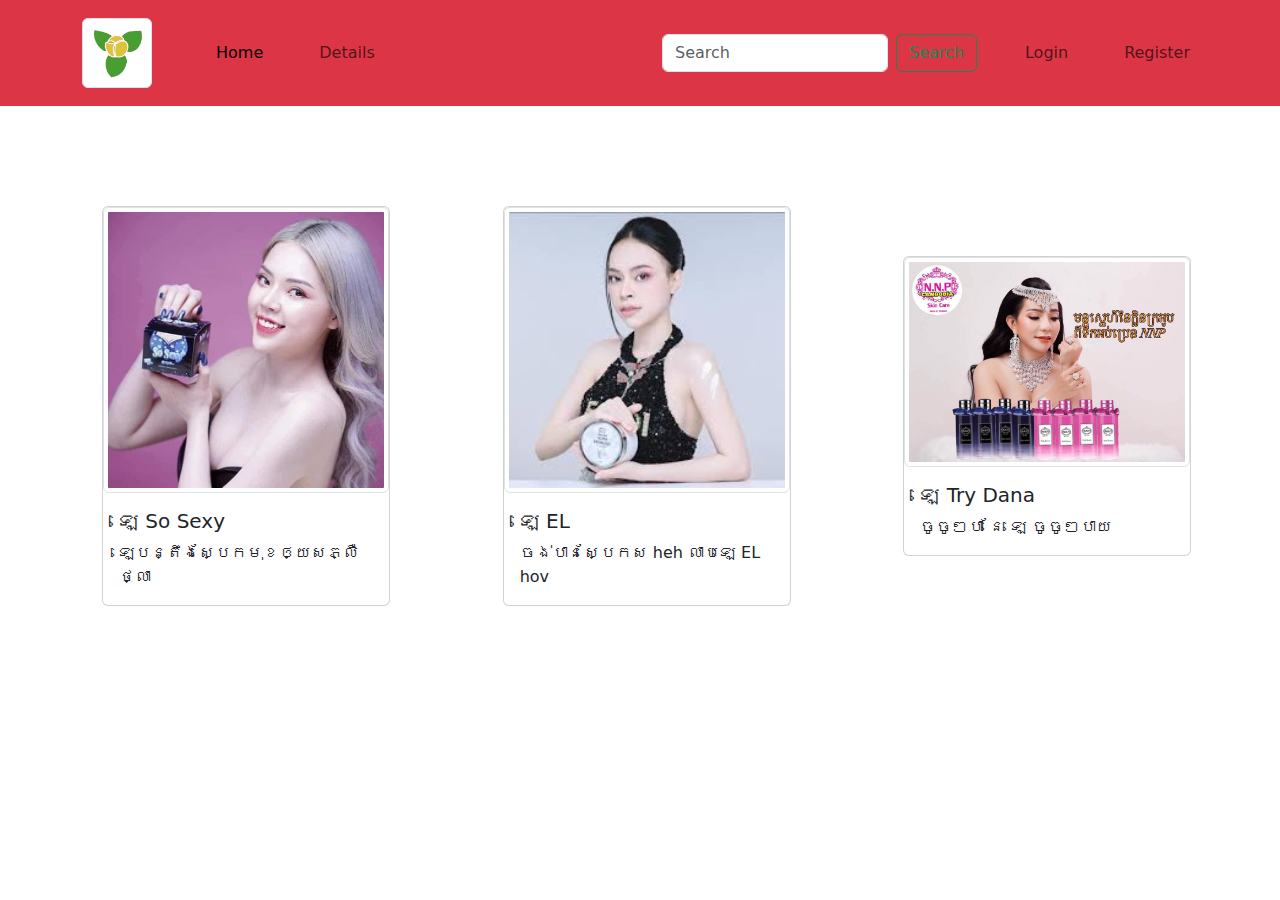
==== index.html @ 76e80149 "new update" ====
<!DOCTYPE html>
<html lang="en">
<head>
    <meta charset="UTF-8">
    <meta name="viewport" content="width=device-width, initial-scale=1.0">
    <link rel="stylesheet" href="styleindex.css">
    <link href="https://cdn.jsdelivr.net/npm/bootstrap@5.3.3/dist/css/bootstrap.min.css" rel="stylesheet" integrity="sha384-QWTKZyjpPEjISv5WaRU9OFeRpok6YctnYmDr5pNlyT2bRjXh0JMhjY6hW+ALEwIH" crossorigin="anonymous">
    <title>Association លេ​ in Cambodia</title>
    <link 
</head>
<body>
  <nav class="navbar navbar-expand-lg navbar-light bg-danger">
    <div class="container-sm" style="height: 90px;" >
      <a class="navbar-brand" href="#"><img src="pkaromdoul.jpeg.png" class="img-fluid img-thumbnail" alt="pkaromdoul"></a>
      <button class="navbar-toggler" type="button" data-bs-toggle="collapse" data-bs-target="#navbarSupportedContent" aria-controls="navbarSupportedContent" aria-expanded="false" aria-label="Toggle navigation">
        <span class="navbar-toggler-icon"></span>
      </button>
      <div class="collapse navbar-collapse " id="navbarSupportedContent">
        <ul class="navbar-nav me-auto mb-2 mb-lg-0">
          <li class="nav-item">
            <a class="nav-link active" aria-current="page" href="#">Home</a>
          </li>
          <li class="nav-item">
            <a class="nav-link" href="#">Details</a>
          </li>
        </ul>
        <form class="d-flex">
          <input class="form-control me-2" type="search" placeholder="Search" aria-label="Search">
          <button class="btn btn-outline-success" type="submit">Search</button>
      </div>
      <ul class="navbar-nav me-auto mb-2 mb-lg-0">
        <li class="nav-item">
          <a class="nav-link"  href="#">Login</a>
        </li>
        <li class="nav-item">
          <a class="nav-link" href="#">Register</a>
        </li>
       
      </ul>
    </div>
  </nav>
  

  <div  class="row align-items-center"  style="margin-top: 100px; margin-left: 90px;">
    <div class="col">
      <div class="card" style="width: 18rem;">
        <img src="e teng dana.jpg" class="img-fluid img-thumbnail" alt="teng dana">
        <div class="card-body">
          <h5 class="card-text">ឡេ​​ So Sexy</h5>
          <p class="card-text">ឡេបន្តឹងស្បែកមុខឲ្យសភ្លឺថ្លា</p>
        </div>
      </div>
    </div>
    <div class="col">
      <div class="card" style="width: 18rem;">
        <img src="le el.jpg" class="img-fluid img-thumbnail" alt="ah gi">
        <div class="card-body">
          <h5 class="card-text">ឡេ​​ EL</h5>
          <p class="card-text">ចង់បានស្បែកស heh លាបឡេ EL hov</p>
        </div>
      </div>
    </div>
    <div class="col">
      <div class="card" style="width: 18rem;">
        <img src="try dana.jpg" class="img-fluid img-thumbnail" alt="try dana">
        <div class="card-body">
          <h5 class="card-text">ឡេ​​ Try Dana</h5>
          <p class="card-text">ចូចូៗបា​ នែ​ ឡេ​ ចូចូៗបាយ​</p>
        </div>
      </div>
    </div>
  </div>


</body>
</html>
---- styleindex.css ----
.navbar-brand img{
    width: 70px;
}
.nav-link{
    margin-left: 40px;
}
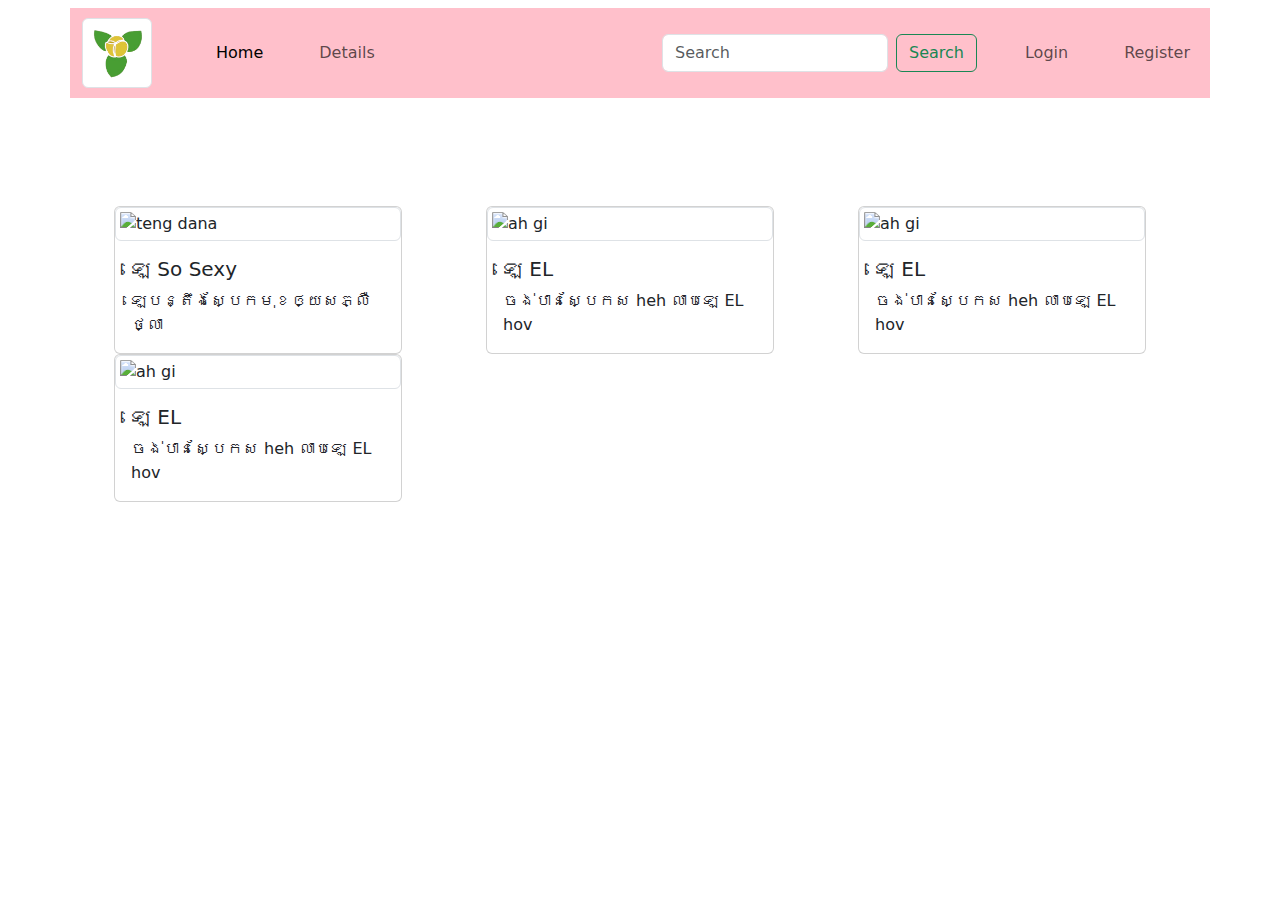
==== commit 8ef85fca: "new update" ====
--- a/index.html
+++ b/index.html
@@ -9,7 +9,7 @@
     <link 
 </head>
 <body>
-  <nav class="navbar navbar-expand-lg navbar-light bg-danger">
+  <nav class="navbar navbar-expand-lg navbar-light">
     <div class="container-sm" style="height: 90px;" >
       <a class="navbar-brand" href="#"><img src="pkaromdoul.jpeg.png" class="img-fluid img-thumbnail" alt="pkaromdoul"></a>
       <button class="navbar-toggler" type="button" data-bs-toggle="collapse" data-bs-target="#navbarSupportedContent" aria-controls="navbarSupportedContent" aria-expanded="false" aria-label="Toggle navigation">
@@ -38,13 +38,14 @@
        
       </ul>
     </div>
+  
   </nav>
   
 
-  <div  class="row align-items-center"  style="margin-top: 100px; margin-left: 90px;">
+  <div  class="row align-items-center container-md overflow hidden"  style="margin-top: 100px; margin-left: 90px;">
     <div class="col">
       <div class="card" style="width: 18rem;">
-        <img src="e teng dana.jpg" class="img-fluid img-thumbnail" alt="teng dana">
+        <img src="" class="img-fluid img-thumbnail" alt="teng dana">
         <div class="card-body">
           <h5 class="card-text">ឡេ​​ So Sexy</h5>
           <p class="card-text">ឡេបន្តឹងស្បែកមុខឲ្យសភ្លឺថ្លា</p>
@@ -53,7 +54,7 @@
     </div>
     <div class="col">
       <div class="card" style="width: 18rem;">
-        <img src="le el.jpg" class="img-fluid img-thumbnail" alt="ah gi">
+        <img src="" class="img-fluid img-thumbnail" alt="ah gi">
         <div class="card-body">
           <h5 class="card-text">ឡេ​​ EL</h5>
           <p class="card-text">ចង់បានស្បែកស heh លាបឡេ EL hov</p>
@@ -62,10 +63,19 @@
     </div>
     <div class="col">
       <div class="card" style="width: 18rem;">
-        <img src="try dana.jpg" class="img-fluid img-thumbnail" alt="try dana">
+        <img src="" class="img-fluid img-thumbnail" alt="ah gi">
         <div class="card-body">
-          <h5 class="card-text">ឡេ​​ Try Dana</h5>
-          <p class="card-text">ចូចូៗបា​ នែ​ ឡេ​ ចូចូៗបាយ​</p>
+          <h5 class="card-text">ឡេ​​ EL</h5>
+          <p class="card-text">ចង់បានស្បែកស heh លាបឡេ EL hov</p>
+        </div>
+      </div>
+    </div>
+    <div class="col">
+      <div class="card" style="width: 18rem;">
+        <img src="" class="img-fluid img-thumbnail" alt="ah gi">
+        <div class="card-body">
+          <h5 class="card-text">ឡេ​​ EL</h5>
+          <p class="card-text">ចង់បានស្បែកស heh លាបឡេ EL hov</p>
         </div>
       </div>
     </div>
--- a/styleindex.css
+++ b/styleindex.css
@@ -3,4 +3,8 @@
 }
 .nav-link{
     margin-left: 40px;
+}
+
+.container-sm {
+    background: pink;
 }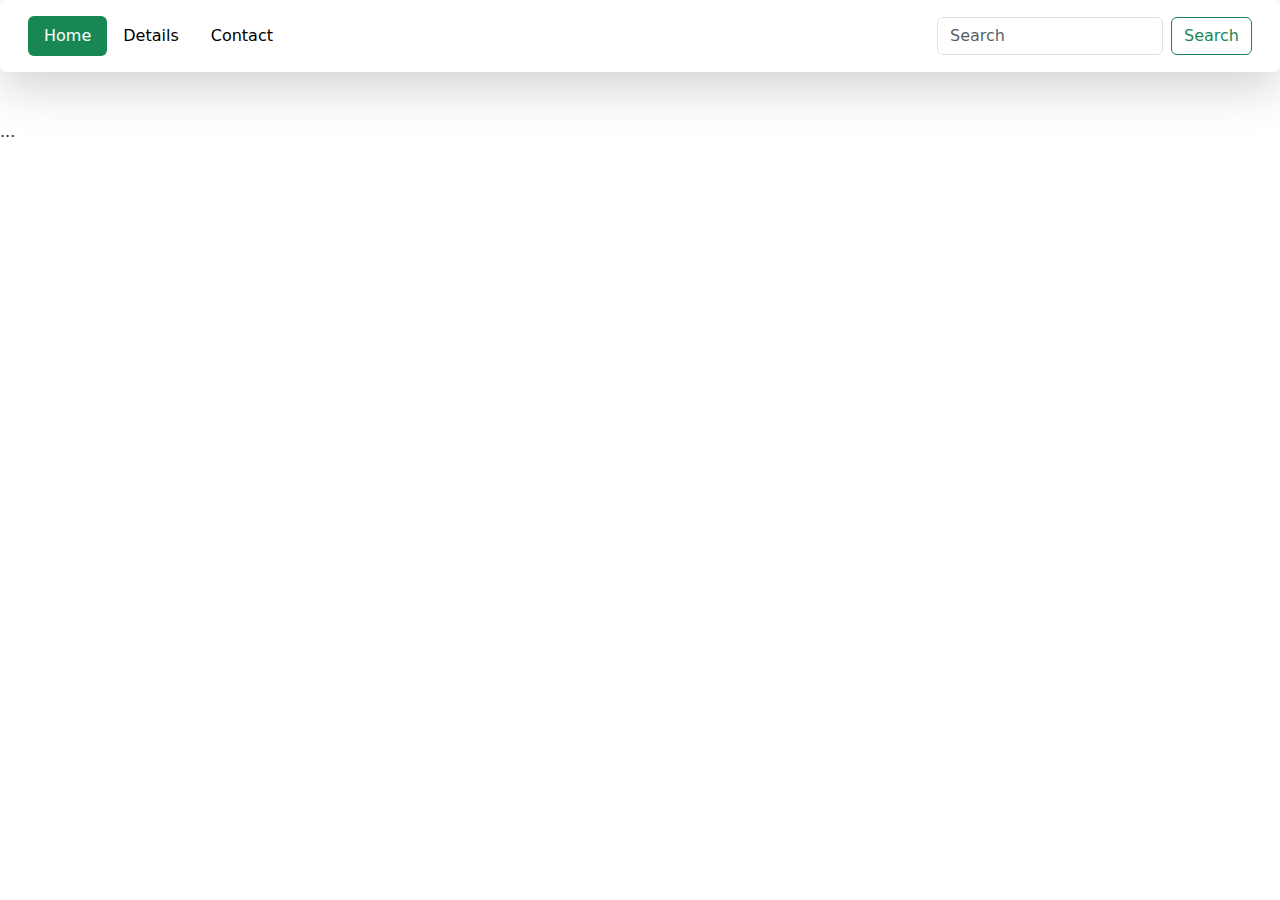
==== commit 8a8bb677: "new content" ====
--- a/index.html
+++ b/index.html
@@ -5,81 +5,69 @@
     <meta name="viewport" content="width=device-width, initial-scale=1.0">
     <link rel="stylesheet" href="styleindex.css">
     <link href="https://cdn.jsdelivr.net/npm/bootstrap@5.3.3/dist/css/bootstrap.min.css" rel="stylesheet" integrity="sha384-QWTKZyjpPEjISv5WaRU9OFeRpok6YctnYmDr5pNlyT2bRjXh0JMhjY6hW+ALEwIH" crossorigin="anonymous">
+    <script src="https://cdn.jsdelivr.net/npm/bootstrap@5.3.3/dist/js/bootstrap.bundle.min.js" integrity="sha384-YvpcrYf0tY3lHB60NNkmXc5s9fDVZLESaAA55NDzOxhy9GkcIdslK1eN7N6jIeHz" crossorigin="anonymous"></script>
     <title>Association លេ​ in Cambodia</title>
-    <link 
+    <link rel="icon" href="logo" type="image/x-icon" />
 </head>
 <body>
-  <nav class="navbar navbar-expand-lg navbar-light">
-    <div class="container-sm" style="height: 90px;" >
-      <a class="navbar-brand" href="#"><img src="pkaromdoul.jpeg.png" class="img-fluid img-thumbnail" alt="pkaromdoul"></a>
-      <button class="navbar-toggler" type="button" data-bs-toggle="collapse" data-bs-target="#navbarSupportedContent" aria-controls="navbarSupportedContent" aria-expanded="false" aria-label="Toggle navigation">
-        <span class="navbar-toggler-icon"></span>
-      </button>
-      <div class="collapse navbar-collapse " id="navbarSupportedContent">
-        <ul class="navbar-nav me-auto mb-2 mb-lg-0">
-          <li class="nav-item">
-            <a class="nav-link active" aria-current="page" href="#">Home</a>
-          </li>
-          <li class="nav-item">
-            <a class="nav-link" href="#">Details</a>
-          </li>
-        </ul>
-        <form class="d-flex">
-          <input class="form-control me-2" type="search" placeholder="Search" aria-label="Search">
-          <button class="btn btn-outline-success" type="submit">Search</button>
+  <nav class="navbar shadow-lg p-3 mb-5 bg-body rounded">
+    <div class="container-fluid">
+      <div class="nav nav-pills"  id="nav-tab" role="tablist">
+        <button class="nav-link active btn btn-success " id="nav-home-tab" data-bs-toggle="tab" data-bs-target="#nav-home" type="button" role="tab" aria-controls="nav-home" aria-selected="true">Home</button>
+        <button class="nav-link  btn btn-success  " id="nav-profile-tab" data-bs-toggle="tab" data-bs-target="#nav-profile" type="button" role="tab" aria-controls="nav-profile" aria-selected="false">Details</button>
+        <button class="nav-link  btn btn-success " id="nav-contact-tab" data-bs-toggle="tab" data-bs-target="#nav-contact" type="button" role="tab" aria-controls="nav-contact" aria-selected="false">Contact</button>
       </div>
-      <ul class="navbar-nav me-auto mb-2 mb-lg-0">
-        <li class="nav-item">
-          <a class="nav-link"  href="#">Login</a>
-        </li>
-        <li class="nav-item">
-          <a class="nav-link" href="#">Register</a>
-        </li>
-       
-      </ul>
+      <form class="d-flex" role="search">
+        <input class="form-control me-2" type="search" placeholder="Search" aria-label="Search">
+        <button class="btn btn-outline-success" type="submit">Search</button>
+      </form>
     </div>
-  
   </nav>
-  
-
-  <div  class="row align-items-center container-md overflow hidden"  style="margin-top: 100px; margin-left: 90px;">
-    <div class="col">
-      <div class="card" style="width: 18rem;">
-        <img src="" class="img-fluid img-thumbnail" alt="teng dana">
-        <div class="card-body">
-          <h5 class="card-text">ឡេ​​ So Sexy</h5>
-          <p class="card-text">ឡេបន្តឹងស្បែកមុខឲ្យសភ្លឺថ្លា</p>
+    <div class="tab-content" id="nav-tabContent">
+      <div class="tab-pane fade show active" id="nav-home" role="tabpanel" aria-labelledby="nav-home-tab" tabindex="0">...</div>
+      <div class="tab-pane fade" id="nav-profile" role="tabpanel" aria-labelledby="nav-profile-tab" tabindex="0">    <div  class="row align-items-center container-md overflow hidden"  style="margin-top: 100px; margin-left: 90px;">
+        <div class="col">
+          <div class="card" style="width: 18rem;">
+            <img src="" class="img-fluid img-thumbnail" alt="">
+            <div class="card-body">
+              <h5 class="card-text"></h5>
+              <p class="card-text"></p>
+            </div>
+          </div>
+        </div>
+        <div class="col">
+          <div class="card" style="width: 18rem;">
+            <img src="" class="img-fluid img-thumbnail" alt="">
+            <div class="card-body">
+              <h5 class="card-text"></h5>
+              <p class="card-text"></p>
+            </div>
+          </div>
+        </div>
+        <div class="col">
+          <div class="card" style="width: 18rem;">
+            <img src="" class="img-fluid img-thumbnail" alt="">
+            <div class="card-body">
+              <h5 class="card-text"></h5>
+              <p class="card-text"></p>
+            </div>
+          </div>
+        </div>
+        <div class="col">
+          <div class="card" style="width: 18rem;">
+            <img src="" class="img-fluid img-thumbnail" alt="">
+            <div class="card-body">
+              <h5 class="card-text"></h5>
+              <p class="card-text"></p>
+            </div>
+          </div>
         </div>
       </div>
     </div>
-    <div class="col">
-      <div class="card" style="width: 18rem;">
-        <img src="" class="img-fluid img-thumbnail" alt="ah gi">
-        <div class="card-body">
-          <h5 class="card-text">ឡេ​​ EL</h5>
-          <p class="card-text">ចង់បានស្បែកស heh លាបឡេ EL hov</p>
-        </div>
-      </div>
+      <div class="tab-pane fade" id="nav-contact" role="tabpanel" aria-labelledby="nav-contact-tab" tabindex="0">...</div>
     </div>
-    <div class="col">
-      <div class="card" style="width: 18rem;">
-        <img src="" class="img-fluid img-thumbnail" alt="ah gi">
-        <div class="card-body">
-          <h5 class="card-text">ឡេ​​ EL</h5>
-          <p class="card-text">ចង់បានស្បែកស heh លាបឡេ EL hov</p>
-        </div>
-      </div>
-    </div>
-    <div class="col">
-      <div class="card" style="width: 18rem;">
-        <img src="" class="img-fluid img-thumbnail" alt="ah gi">
-        <div class="card-body">
-          <h5 class="card-text">ឡេ​​ EL</h5>
-          <p class="card-text">ចង់បានស្បែកស heh លាបឡេ EL hov</p>
-        </div>
-      </div>
-    </div>
-  </div>
+
+  
 
 
 </body>
--- a/styleindex.css
+++ b/styleindex.css
@@ -1,10 +1,10 @@
-.navbar-brand img{
-    width: 70px;
-}
-.nav-link{
-    margin-left: 40px;
-}
 
-.container-sm {
-    background: pink;
-}+  .nav-pills .nav-link.btn-success {
+    background-color: white; /* Bootstrap's green */
+    color: black;
+  }
+  
+  .nav-pills .nav-link.btn-success.active {
+    background-color: #198754; /* Active green color */
+ 
+  }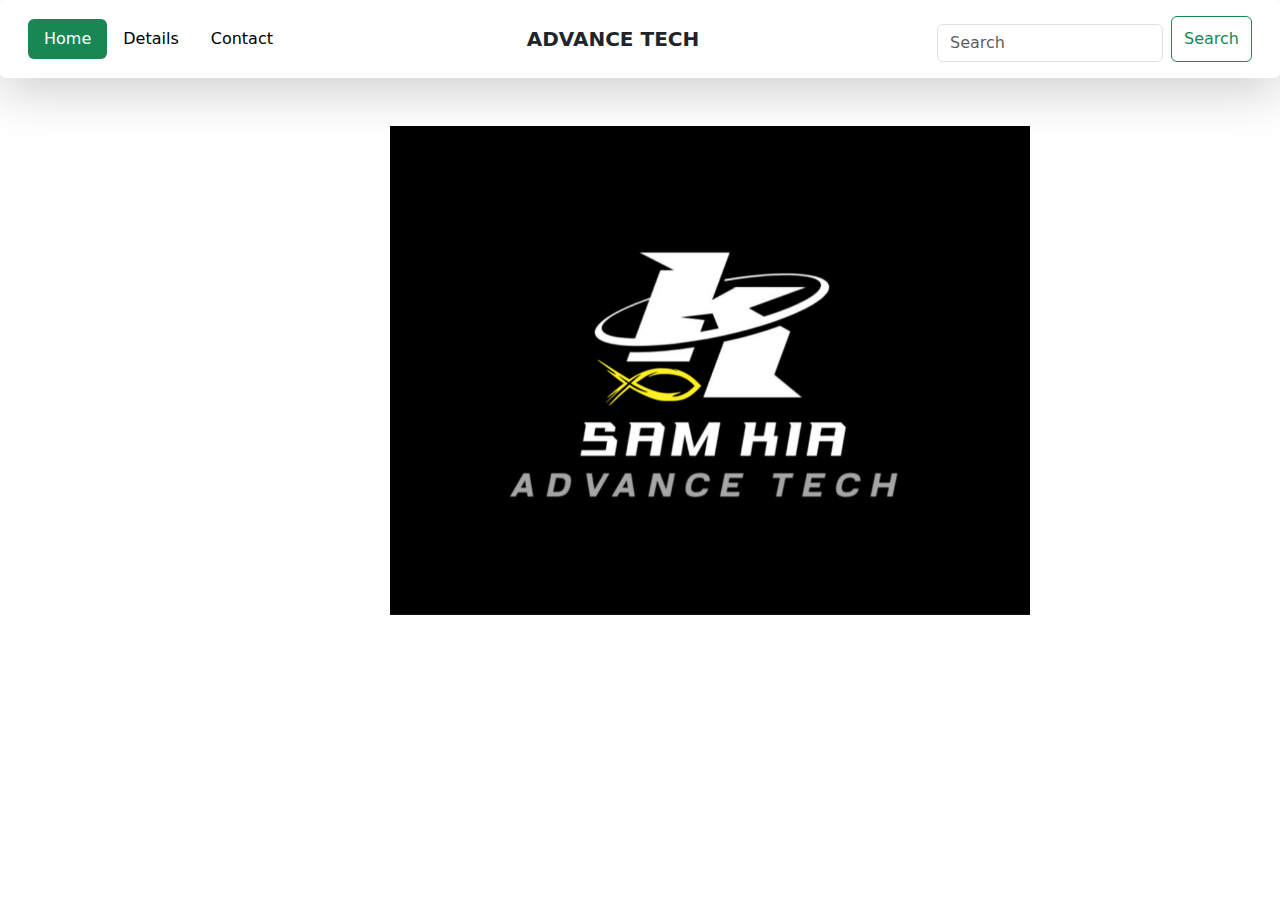
==== commit 9265c541: "register" ====
--- a/index.html
+++ b/index.html
@@ -6,8 +6,8 @@
     <link rel="stylesheet" href="styleindex.css">
     <link href="https://cdn.jsdelivr.net/npm/bootstrap@5.3.3/dist/css/bootstrap.min.css" rel="stylesheet" integrity="sha384-QWTKZyjpPEjISv5WaRU9OFeRpok6YctnYmDr5pNlyT2bRjXh0JMhjY6hW+ALEwIH" crossorigin="anonymous">
     <script src="https://cdn.jsdelivr.net/npm/bootstrap@5.3.3/dist/js/bootstrap.bundle.min.js" integrity="sha384-YvpcrYf0tY3lHB60NNkmXc5s9fDVZLESaAA55NDzOxhy9GkcIdslK1eN7N6jIeHz" crossorigin="anonymous"></script>
-    <title>Association លេ​ in Cambodia</title>
-    <link rel="icon" href="logo" type="image/x-icon" />
+    <title>Advance Tech</title>
+    <link rel="icon" href="logo.jpg" type="image/x-icon" />
 </head>
 <body>
   <nav class="navbar shadow-lg p-3 mb-5 bg-body rounded">
@@ -17,15 +17,40 @@
         <button class="nav-link  btn btn-success  " id="nav-profile-tab" data-bs-toggle="tab" data-bs-target="#nav-profile" type="button" role="tab" aria-controls="nav-profile" aria-selected="false">Details</button>
         <button class="nav-link  btn btn-success " id="nav-contact-tab" data-bs-toggle="tab" data-bs-target="#nav-contact" type="button" role="tab" aria-controls="nav-contact" aria-selected="false">Contact</button>
       </div>
+      <div class="d-flex justify-content-center text-uppercase fw-bolder fs-5">Advance Tech</div>
       <form class="d-flex" role="search">
-        <input class="form-control me-2" type="search" placeholder="Search" aria-label="Search">
+        <input class="form-control me-2 mt-2" type="search" placeholder="Search" aria-label="Search">
         <button class="btn btn-outline-success" type="submit">Search</button>
       </form>
     </div>
+   
   </nav>
     <div class="tab-content" id="nav-tabContent">
-      <div class="tab-pane fade show active" id="nav-home" role="tabpanel" aria-labelledby="nav-home-tab" tabindex="0">...</div>
-      <div class="tab-pane fade" id="nav-profile" role="tabpanel" aria-labelledby="nav-profile-tab" tabindex="0">    <div  class="row align-items-center container-md overflow hidden"  style="margin-top: 100px; margin-left: 90px;">
+      <div class="tab-pane fade show active" id="nav-home" role="tabpanel" aria-labelledby="nav-home-tab" tabindex="0">
+        <div id="carouselExampleFade" class="carousel slide carousel-fade" data-bs-ride="carousel">
+          <div class="carousel-inner">
+            <div class="carousel-item active " style="max-width: 50%; margin-left:390px;"> 
+              <img src="logo.jpg" class="d-block w-100 mw-50" alt="...">
+            </div>
+            <div class="carousel-item" style="max-width: 50%; margin-left:390px;">
+              <img src="logo.jpg" class="d-block w-100" alt="...">
+            </div>
+            <div class="carousel-item" style="max-width: 50%; margin-left:390px;">
+              <img src="logo.jpg" class="d-block w-100" alt="...">
+            </div>
+          </div>
+          <button class="carousel-control-prev" type="button" data-bs-target="#carouselExampleFade" data-bs-slide="prev">
+            <span class="carousel-control-prev-icon" aria-hidden="true"></span>
+            <span class="visually-hidden">Previous</span>
+          </button>
+          <button class="carousel-control-next" type="button" data-bs-target="#carouselExampleFade" data-bs-slide="next">
+            <span class="carousel-control-next-icon" aria-hidden="true"></span>
+            <span class="visually-hidden">Next</span>
+          </button>
+        </div>
+      </div>
+      <div class="tab-pane fade" id="nav-profile" role="tabpanel" aria-labelledby="nav-profile-tab" tabindex="0">  
+        <div  class="row align-items-center container-md overflow hidden justify-content-center"  style="margin-top: 100px; margin-left: 90px;">
         <div class="col">
           <div class="card" style="width: 18rem;">
             <img src="" class="img-fluid img-thumbnail" alt="">
--- a/styleindex.css
+++ b/styleindex.css
@@ -7,4 +7,4 @@
   .nav-pills .nav-link.btn-success.active {
     background-color: #198754; /* Active green color */
  
-  }+  }
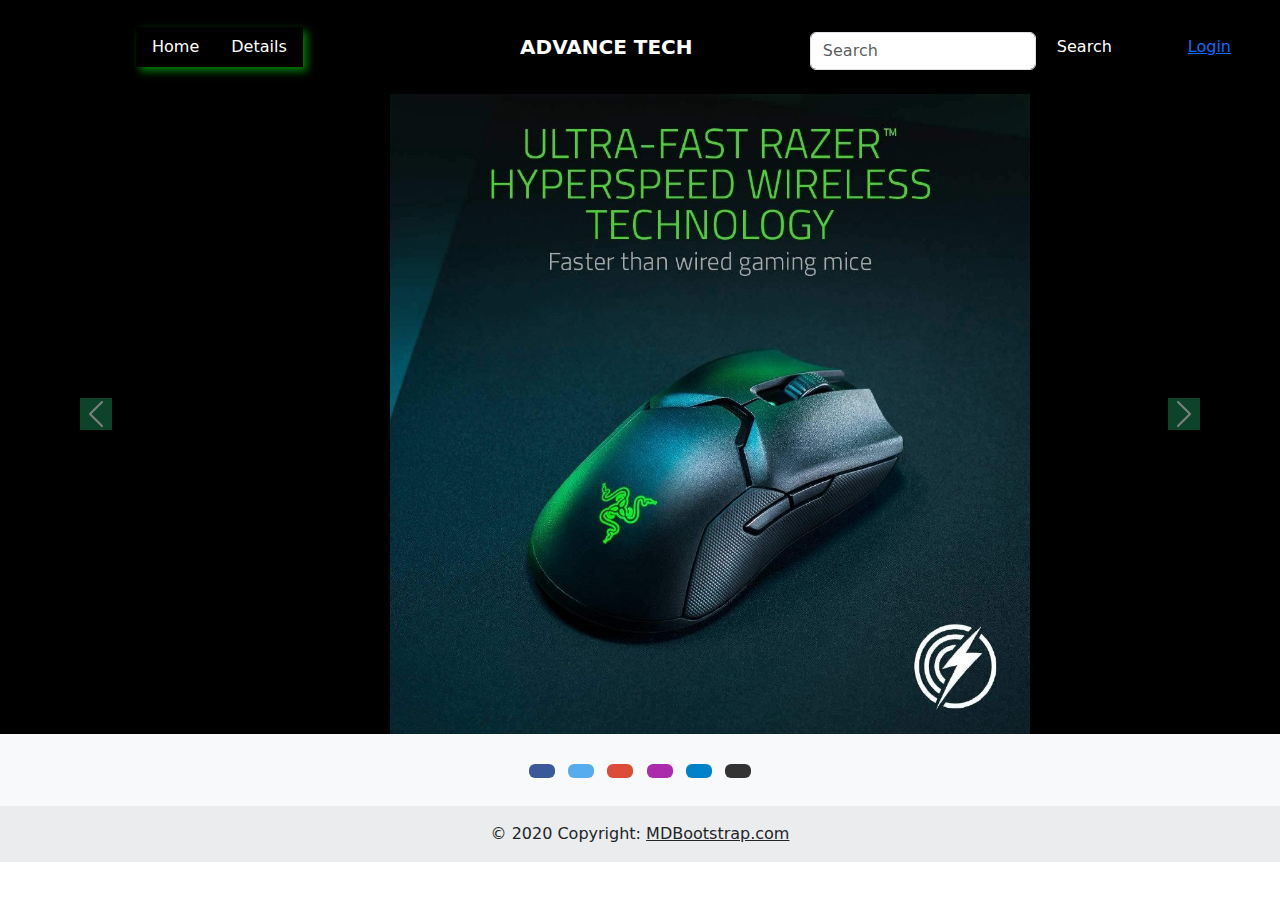
==== commit 27f8d709: "new update" ====
--- a/index.html
+++ b/index.html
@@ -10,33 +10,37 @@
     <link rel="icon" href="logo.jpg" type="image/x-icon" />
 </head>
 <body>
-  <nav class="navbar shadow-lg p-3 mb-5 bg-body rounded">
+
+<div class="all">
+  <nav class="navbar shadow-lg p-4 bg-black "">
     <div class="container-fluid">
-      <div class="nav nav-pills"  id="nav-tab" role="tablist">
-        <button class="nav-link active btn btn-success " id="nav-home-tab" data-bs-toggle="tab" data-bs-target="#nav-home" type="button" role="tab" aria-controls="nav-home" aria-selected="true">Home</button>
-        <button class="nav-link  btn btn-success  " id="nav-profile-tab" data-bs-toggle="tab" data-bs-target="#nav-profile" type="button" role="tab" aria-controls="nav-profile" aria-selected="false">Details</button>
-        <button class="nav-link  btn btn-success " id="nav-contact-tab" data-bs-toggle="tab" data-bs-target="#nav-contact" type="button" role="tab" aria-controls="nav-contact" aria-selected="false">Contact</button>
+      <div class="nav nav-pills "  id="nav-tab" role="tablist" style="margin-left: 100px;   box-shadow:4px 4px 8px green;">
+        <button class="nav-link active bg-black btn btn-success " style="color: white;" id="nav-home-tab" data-bs-toggle="tab" data-bs-target="#nav-home" type="button" role="tab" aria-controls="nav-home" aria-selected="true">Home</button>
+        <button class="nav-link bg-black btn btn-success  " style="color: white;"id="nav-profile-tab" data-bs-toggle="tab" data-bs-target="#nav-profile" type="button" role="tab" aria-controls="nav-profile" aria-selected="false">Details</button>
       </div>
-      <div class="d-flex justify-content-center text-uppercase fw-bolder fs-5">Advance Tech</div>
+      <div class="d-flex justify-content-center text-uppercase fw-bolder fs-5 " style="color: white; margin-left: 100px;">Advance Tech</div>
       <form class="d-flex" role="search">
         <input class="form-control me-2 mt-2" type="search" placeholder="Search" aria-label="Search">
-        <button class="btn btn-outline-success" type="submit">Search</button>
+        <button class="btn btn-outline-white" type="submit" style="color: white;">Search</button>
+        <button class="btn btn-outline-white" style="margin-left: 50px; " type="submit" style="color: white;"><a href="login.html">Login</a></button>
       </form>
     </div>
    
   </nav>
-    <div class="tab-content" id="nav-tabContent">
+</div>
+
+    <div class="tab-content bg-black" id="nav-tabContent">
       <div class="tab-pane fade show active" id="nav-home" role="tabpanel" aria-labelledby="nav-home-tab" tabindex="0">
         <div id="carouselExampleFade" class="carousel slide carousel-fade" data-bs-ride="carousel">
           <div class="carousel-inner">
-            <div class="carousel-item active " style="max-width: 50%; margin-left:390px;"> 
-              <img src="logo.jpg" class="d-block w-100 mw-50" alt="...">
-            </div>
-            <div class="carousel-item" style="max-width: 50%; margin-left:390px;">
-              <img src="logo.jpg" class="d-block w-100" alt="...">
-            </div>
-            <div class="carousel-item" style="max-width: 50%; margin-left:390px;">
-              <img src="logo.jpg" class="d-block w-100" alt="...">
+            <div class="carousel-item active " style="height: 50%; width:50%; margin-left: 390px;"> 
+              <img src="razor.webp" class="d-block w-100 mw-50" alt="...">
+            </div>
+            <div class="carousel-item" style="height: 50%; width:50%; margin-left: 390px;" >
+              <img src="fantech.jpg" class="d-block w-100" alt="...">
+            </div>
+            <div class="carousel-item" style="height: 50%; width:50%; margin-left: 390px;" >
+              <img src="raer.webp" class="d-block w-100" alt="...">
             </div>
           </div>
           <button class="carousel-control-prev" type="button" data-bs-target="#carouselExampleFade" data-bs-slide="prev">
@@ -48,48 +52,209 @@
             <span class="visually-hidden">Next</span>
           </button>
         </div>
+        <footer class="bg-body-tertiary text-center">
+          <!-- Grid container -->
+          <div class="container p-4 pb-0">
+            <!-- Section: Social media -->
+            <section class="mb-4">
+              <!-- Facebook -->
+              <a
+              data-mdb-ripple-init
+                class="btn text-white btn-floating m-1"
+                style="background-color: #3b5998;"
+                href="#!"
+                role="button"
+                ><i class="fab fa-facebook-f"></i
+              ></a>
+        
+              <!-- Twitter -->
+              <a
+                data-mdb-ripple-init
+                class="btn text-white btn-floating m-1"
+                style="background-color: #55acee;"
+                href="#!"
+                role="button"
+                ><i class="fab fa-twitter"></i
+              ></a>
+        
+              <!-- Google -->
+              <a
+                data-mdb-ripple-init
+                class="btn text-white btn-floating m-1"
+                style="background-color: #dd4b39;"
+                href="#!"
+                role="button"
+                ><i class="fab fa-google"></i
+              ></a>
+        
+              <!-- Instagram -->
+              <a
+                data-mdb-ripple-init
+                class="btn text-white btn-floating m-1"
+                style="background-color: #ac2bac;"
+                href="#!"
+                role="button"
+                ><i class="fab fa-instagram"></i
+              ></a>
+        
+              <!-- Linkedin -->
+              <a
+                data-mdb-ripple-init
+                class="btn text-white btn-floating m-1"
+                style="background-color: #0082ca;"
+                href="#!"
+                role="button"
+                ><i class="fab fa-linkedin-in"></i
+              ></a>
+              <!-- Github -->
+              <a
+                data-mdb-ripple-init
+                class="btn text-white btn-floating m-1"
+                style="background-color: #333333;"
+                href="#!"
+                role="button"
+                ><i class="fab fa-github"></i
+              ></a>
+            </section>
+            <!-- Section: Social media -->
+          </div>
+          <!-- Grid container -->
+        
+          <!-- Copyright -->
+          <div class="text-center p-3" style="background-color: rgba(0, 0, 0, 0.05);">
+            © 2020 Copyright:
+            <a class="text-body" href="https://mdbootstrap.com/">MDBootstrap.com</a>
+          </div>
+          <!-- Copyright -->
+        </footer>
       </div>
-      <div class="tab-pane fade" id="nav-profile" role="tabpanel" aria-labelledby="nav-profile-tab" tabindex="0">  
-        <div  class="row align-items-center container-md overflow hidden justify-content-center"  style="margin-top: 100px; margin-left: 90px;">
-        <div class="col">
-          <div class="card" style="width: 18rem;">
-            <img src="" class="img-fluid img-thumbnail" alt="">
-            <div class="card-body">
-              <h5 class="card-text"></h5>
-              <p class="card-text"></p>
-            </div>
-          </div>
-        </div>
-        <div class="col">
-          <div class="card" style="width: 18rem;">
-            <img src="" class="img-fluid img-thumbnail" alt="">
-            <div class="card-body">
-              <h5 class="card-text"></h5>
-              <p class="card-text"></p>
-            </div>
-          </div>
-        </div>
-        <div class="col">
-          <div class="card" style="width: 18rem;">
-            <img src="" class="img-fluid img-thumbnail" alt="">
-            <div class="card-body">
-              <h5 class="card-text"></h5>
-              <p class="card-text"></p>
-            </div>
-          </div>
-        </div>
-        <div class="col">
-          <div class="card" style="width: 18rem;">
-            <img src="" class="img-fluid img-thumbnail" alt="">
-            <div class="card-body">
-              <h5 class="card-text"></h5>
-              <p class="card-text"></p>
-            </div>
+
+      <div class="tab-pane fade bg-white" id="nav-profile" role="tabpanel" aria-labelledby="nav-profile-tab" tabindex="0">  
+        <div  class="row align-items-center container-md overflow hidden justify-content-center"  style="margin-top: 200px; margin-bottom: 100px; margin-left: 90px; ">
+        <div class="col">
+          <div class="card" style="width: 18rem;   box-shadow: 10px 10px 10px 9px green;">
+            <img src="headsetrazor.webp" class="img-fluid img-thumbnail" alt="">
+            <div class="card-body">
+              <h5 class="card-text">RAZER Barracuda X Chroma</h5>
+              <p class="card-text">
+                Our patented 3-part driver design pushes out exceptional highs, mids, and lows that don’t muddy,
+                 providing deeper gaming immersion and a more dynamic listening experience for music and videos.</p>
+            </div>
+          </div>
+        </div>
+        <div class="col">
+          <div class="card" style="width: 18rem;    box-shadow: 10px 10px 10px 9px green;">
+            <img src="razormouse.webp" class="img-fluid img-thumbnail" alt="">
+            <div class="card-body">
+              <h5 class="card-text">Razer Viper V3 Pro</h5>
+              <p class="card-text">Enable deeper control of your DPI output and mouse input to best suit your playstyle. 
+                Typically, gamers use just one DPI setting based on their preference.
+                Best for Fps gaming perfomance with 8000dpi with 120hz refresh rate.</p>
+            </div>
+          </div>
+        </div>
+        <div class="col">
+          <div class="card" style="width: 18rem;   box-shadow: 10px 10px 10px 9px green;">
+            <img src="fanctechkey.jpg" class="img-fluid img-thumbnail" alt="">
+            <div class="card-body">
+              <h5 class="card-text"> K614L FIGHTER III</h5>
+              <p class="card-text"> Fantech Wired Gaming Keyboard 
+                ILLUMINATION ALLOY COVER With Multimedia 
+                26 keys anti-ghosting 
+                3 Mode RGB backlist Mode 
+                Diffused Side Cover for Better Lighting Effect </p>
+            </div>
+          </div>
+        </div>
+        <div class="col">
+          <div class="card" style="width: 18rem;   box-shadow: 10px 10px 10px 9px green;">
+            <img src="monitor.png" class="img-fluid img-thumbnail" alt="">
+            <div class="card-body">
+              <h5 class="card-text">MSI Monitors
+                G274F</h5>
+              <p class="card-text">MSI G274F is equipped with a 180hz refresh rate and 1ms response time Rapid IPS panel which has the benefit in fast moving game genres such as first person 
+                shooters, fighters, racing sims,
+                 real-time strategy, and sports.</p>
           </div>
         </div>
       </div>
+      <footer class="bg-body-tertiary text-center">
+        <!-- Grid container -->
+        <div class="container p-4 pb-0">
+          <!-- Section: Social media -->
+          <section class="mb-4">
+            <!-- Facebook -->
+            <a
+            data-mdb-ripple-init
+              class="btn text-white btn-floating m-1"
+              style="background-color: #3b5998;"
+              href="#!"
+              role="button"
+              ><i class="fab fa-facebook-f"></i
+            ></a>
+      
+            <!-- Twitter -->
+            <a
+              data-mdb-ripple-init
+              class="btn text-white btn-floating m-1"
+              style="background-color: #55acee;"
+              href="#!"
+              role="button"
+              ><i class="fab fa-twitter"></i
+            ></a>
+      
+            <!-- Google -->
+            <a
+              data-mdb-ripple-init
+              class="btn text-white btn-floating m-1"
+              style="background-color: #dd4b39;"
+              href="#!"
+              role="button"
+              ><i class="fab fa-google"></i
+            ></a>
+      
+            <!-- Instagram -->
+            <a
+              data-mdb-ripple-init
+              class="btn text-white btn-floating m-1"
+              style="background-color: #ac2bac;"
+              href="#!"
+              role="button"
+              ><i class="fab fa-instagram"></i
+            ></a>
+      
+            <!-- Linkedin -->
+            <a
+              data-mdb-ripple-init
+              class="btn text-white btn-floating m-1"
+              style="background-color: #0082ca;"
+              href="#!"
+              role="button"
+              ><i class="fab fa-linkedin-in"></i
+            ></a>
+            <!-- Github -->
+            <a
+              data-mdb-ripple-init
+              class="btn text-white btn-floating m-1"
+              style="background-color: #333333;"
+              href="#!"
+              role="button"
+              ><i class="fab fa-github"></i
+            ></a>
+          </section>
+          <!-- Section: Social media -->
+        </div>
+        <!-- Grid container -->
+      
+        <!-- Copyright -->
+        <div class="text-center p-3" style="background-color: rgba(0, 0, 0, 0.05);">
+          © 2020 Copyright:
+          <a class="text-body" href="https://mdbootstrap.com/">MDBootstrap.com</a>
+        </div>
+        <!-- Copyright -->
+      </footer>
     </div>
-      <div class="tab-pane fade" id="nav-contact" role="tabpanel" aria-labelledby="nav-contact-tab" tabindex="0">...</div>
+      
     </div>
 
   
--- a/styleindex.css
+++ b/styleindex.css
@@ -8,3 +8,9 @@
     background-color: #198754; /* Active green color */
  
   }
+  .carousel-control-prev-icon{
+    background-color: #198754;
+  }
+  .carousel-control-next-icon{
+    background-color: #198754;
+  }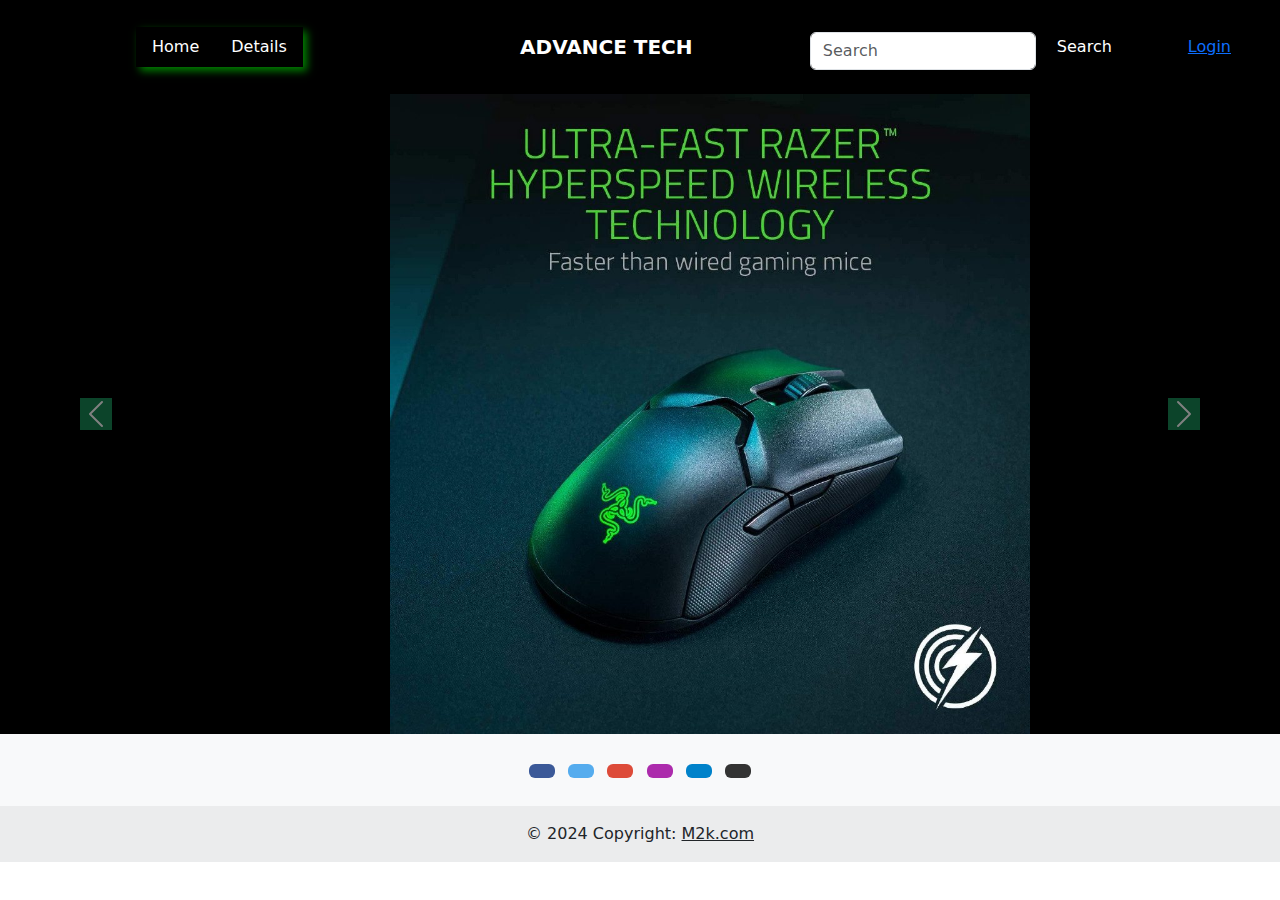
==== commit 6ad346c4: "kk" ====
--- a/index.html
+++ b/index.html
@@ -122,8 +122,8 @@
         
           <!-- Copyright -->
           <div class="text-center p-3" style="background-color: rgba(0, 0, 0, 0.05);">
-            © 2020 Copyright:
-            <a class="text-body" href="https://mdbootstrap.com/">MDBootstrap.com</a>
+            © 2024 Copyright:
+            <a class="text-body" href="https://mdbootstrap.com/">M2k.com</a>
           </div>
           <!-- Copyright -->
         </footer>
@@ -178,7 +178,7 @@
           </div>
         </div>
       </div>
-      <footer class="bg-body-tertiary text-center">
+      <footer class=" text-center" style="margin-top: 100px;">
         <!-- Grid container -->
         <div class="container p-4 pb-0">
           <!-- Section: Social media -->
@@ -248,8 +248,8 @@
       
         <!-- Copyright -->
         <div class="text-center p-3" style="background-color: rgba(0, 0, 0, 0.05);">
-          © 2020 Copyright:
-          <a class="text-body" href="https://mdbootstrap.com/">MDBootstrap.com</a>
+          © 2024 Copyright:
+          <a class="text-body" href="https://mdbootstrap.com/">M2k.com</a>
         </div>
         <!-- Copyright -->
       </footer>
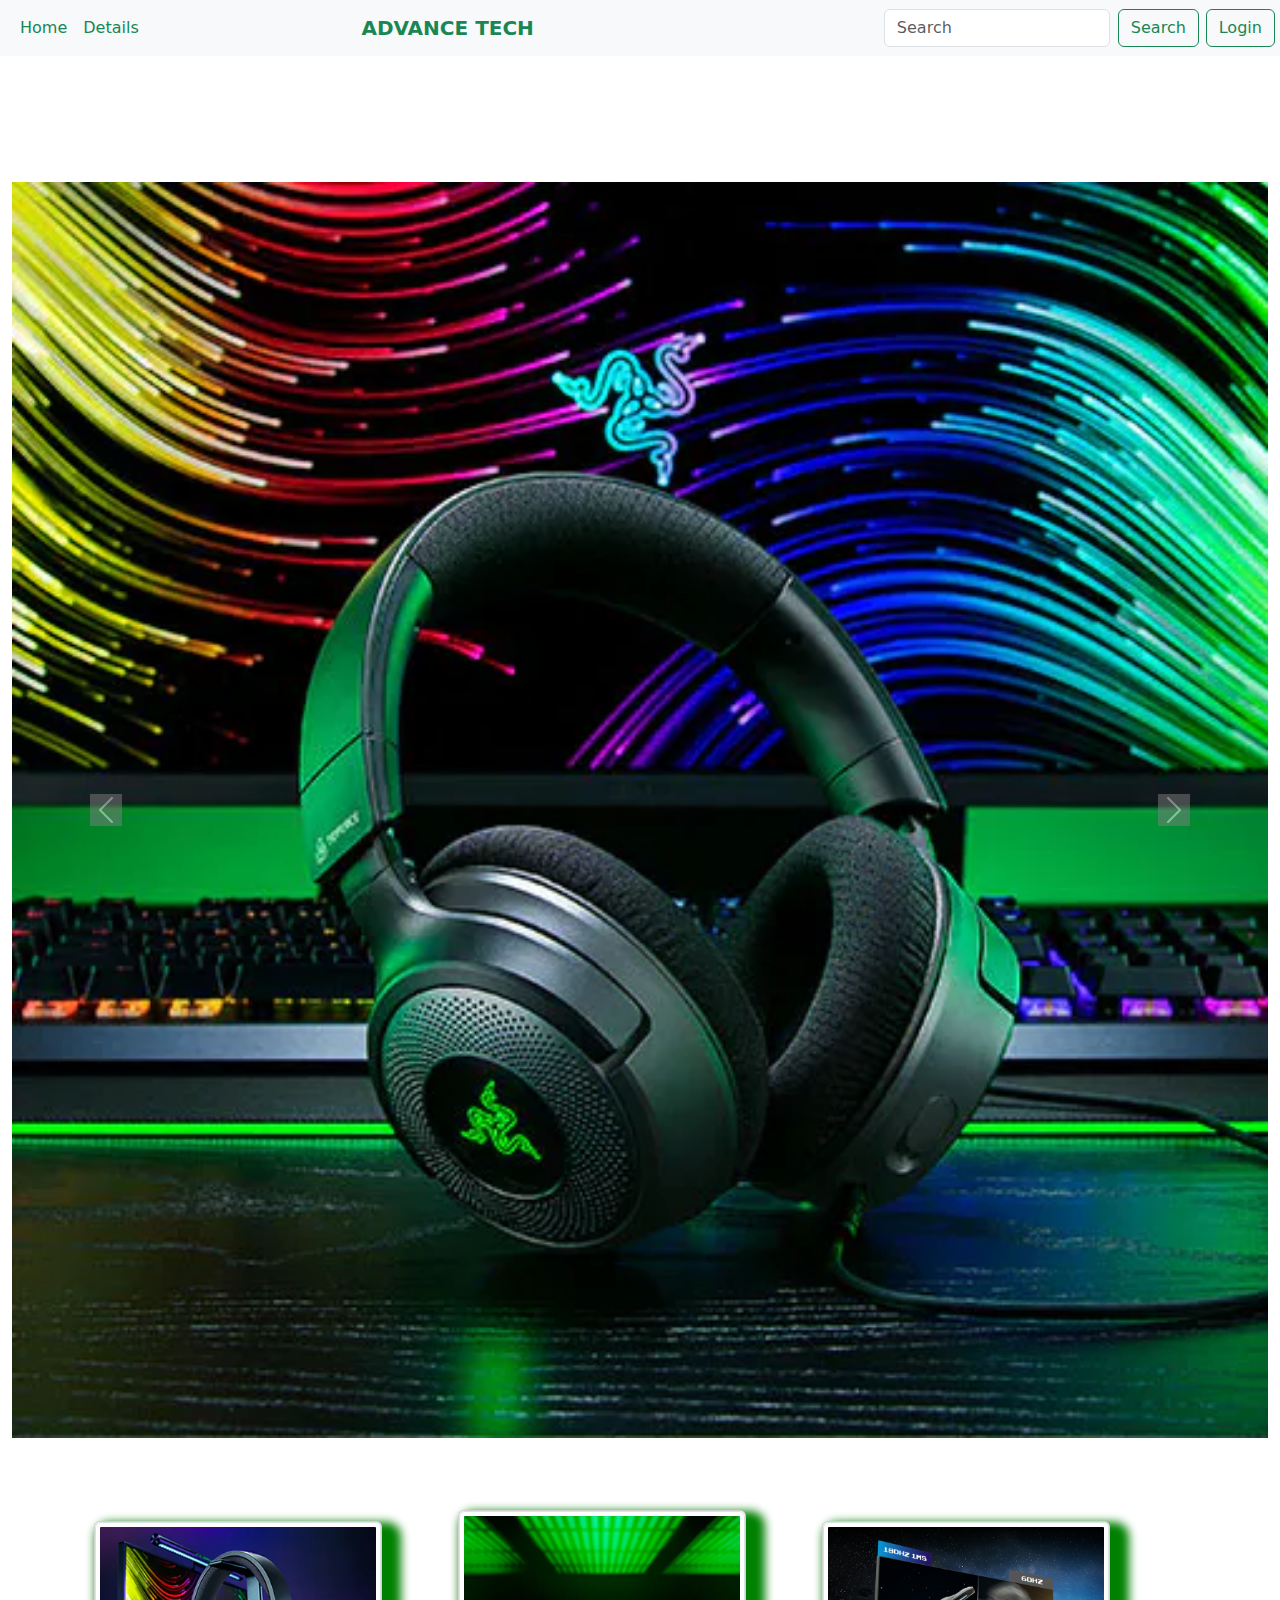
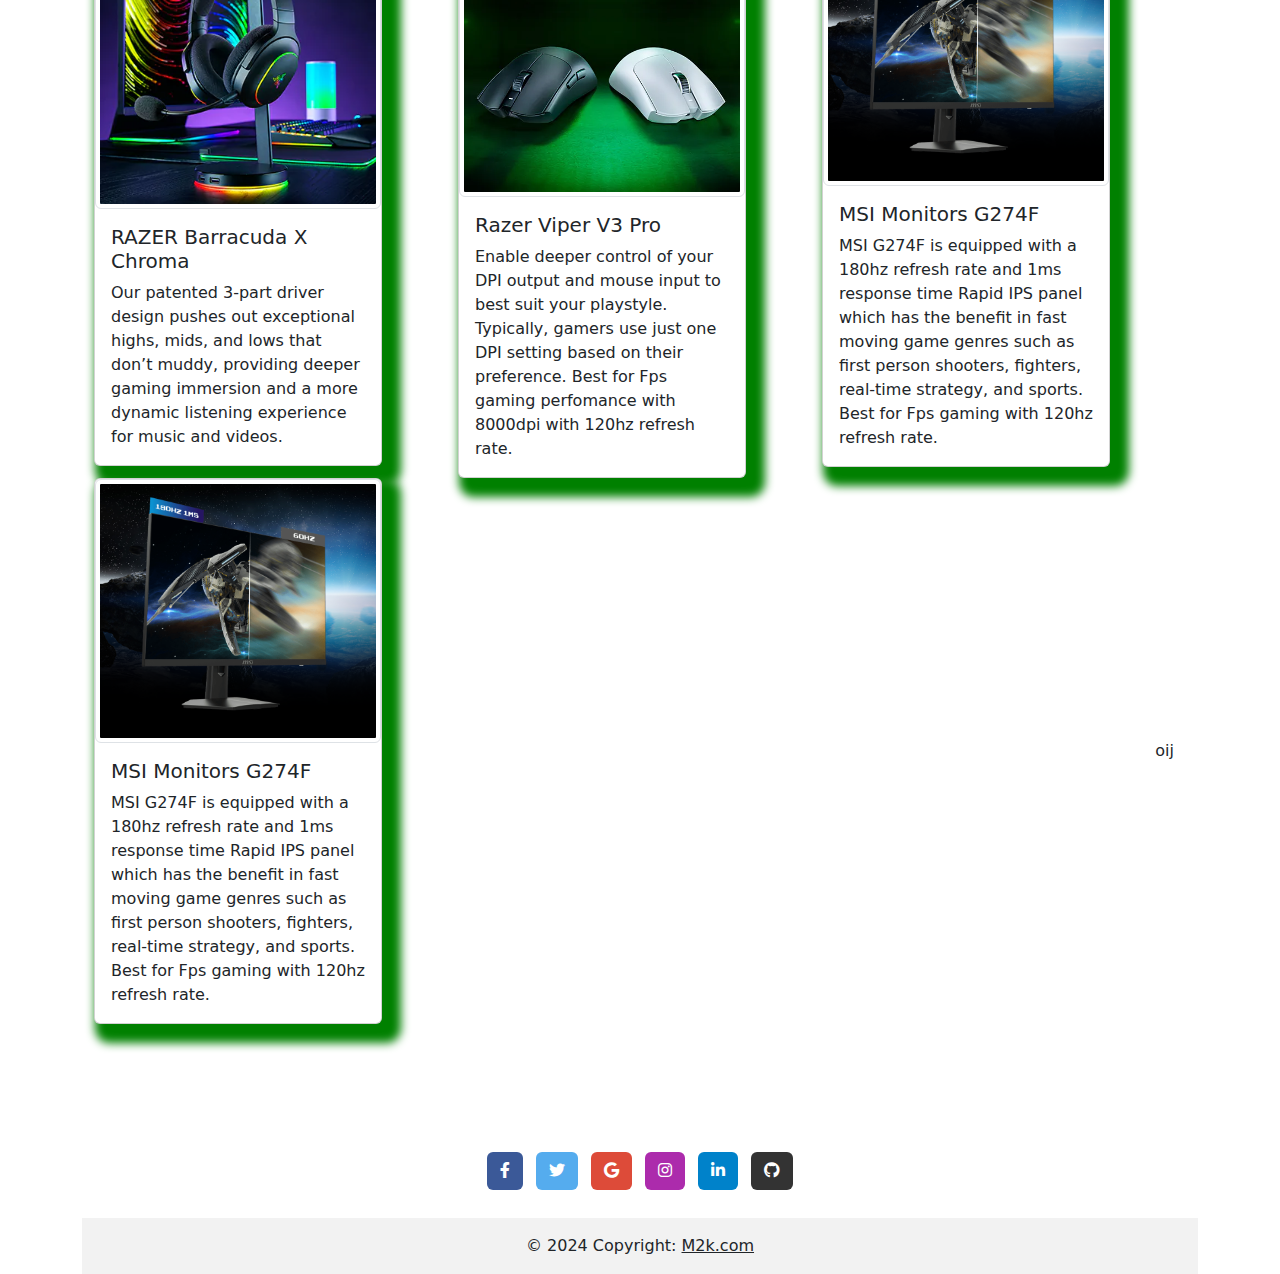
==== commit 8a02acf7: "update" ====
--- a/index.html
+++ b/index.html
@@ -3,180 +3,127 @@
 <head>
     <meta charset="UTF-8">
     <meta name="viewport" content="width=device-width, initial-scale=1.0">
+   
+    <link rel="stylesheet" href="https://cdnjs.cloudflare.com/ajax/libs/font-awesome/6.0.0-beta3/css/all.min.css">
     <link rel="stylesheet" href="styleindex.css">
     <link href="https://cdn.jsdelivr.net/npm/bootstrap@5.3.3/dist/css/bootstrap.min.css" rel="stylesheet" integrity="sha384-QWTKZyjpPEjISv5WaRU9OFeRpok6YctnYmDr5pNlyT2bRjXh0JMhjY6hW+ALEwIH" crossorigin="anonymous">
     <script src="https://cdn.jsdelivr.net/npm/bootstrap@5.3.3/dist/js/bootstrap.bundle.min.js" integrity="sha384-YvpcrYf0tY3lHB60NNkmXc5s9fDVZLESaAA55NDzOxhy9GkcIdslK1eN7N6jIeHz" crossorigin="anonymous"></script>
+ 
     <title>Advance Tech</title>
     <link rel="icon" href="logo.jpg" type="image/x-icon" />
 </head>
 <body>
-
-<div class="all">
-  <nav class="navbar shadow-lg p-4 bg-black "">
+  <nav class="navbar navbar-expand-lg p-6 bg-body-tertiary" style="background-color: black;">
     <div class="container-fluid">
-      <div class="nav nav-pills "  id="nav-tab" role="tablist" style="margin-left: 100px;   box-shadow:4px 4px 8px green;">
-        <button class="nav-link active bg-black btn btn-success " style="color: white;" id="nav-home-tab" data-bs-toggle="tab" data-bs-target="#nav-home" type="button" role="tab" aria-controls="nav-home" aria-selected="true">Home</button>
-        <button class="nav-link bg-black btn btn-success  " style="color: white;"id="nav-profile-tab" data-bs-toggle="tab" data-bs-target="#nav-profile" type="button" role="tab" aria-controls="nav-profile" aria-selected="false">Details</button>
+      <button class="navbar-toggler" type="button" data-bs-toggle="collapse" data-bs-target="#navbarTogglerDemo03" aria-controls="navbarTogglerDemo03" aria-expanded="false" aria-label="Toggle navigation">
+        <span class="navbar-toggler-icon"></span>
+      </button>
+      <div class="collapse navbar-collapse" id="navbarTogglerDemo03">
+        <ul class="navbar-nav me-auto mb-2 mb-lg-0">
+          <li class="nav-item">
+            <a class="nav-link active text-success" aria-current="page" href="#">Home</a>
+          </li>
+          <li class="nav-item">
+            <a class="nav-link active text-success" href="#">Details</a>
+          </li>
+          <li>
+          </li>
+        </ul>
+        <div class=" text-success d-flex align-item-center text-uppercase fw-bolder fs-5 " style="margin-right: 350px;">Advance Tech</div>
+       
+        <form class="d-flex" role="search">
+          <input class="form-control me-2" type="search" placeholder="Search" aria-label="Search">
+          <button class="btn btn-outline-success" type="submit">Search</button>
+          <a href="login.html">
+            <button class="btn btn-outline-success"  style="margin-left: 10%;"  type="button">Login</button>
+          </a>
+        </form>
       </div>
-      <div class="d-flex justify-content-center text-uppercase fw-bolder fs-5 " style="color: white; margin-left: 100px;">Advance Tech</div>
-      <form class="d-flex" role="search">
-        <input class="form-control me-2 mt-2" type="search" placeholder="Search" aria-label="Search">
-        <button class="btn btn-outline-white" type="submit" style="color: white;">Search</button>
-        <button class="btn btn-outline-white" style="margin-left: 50px; " type="submit" style="color: white;"><a href="login.html">Login</a></button>
-      </form>
     </div>
-   
   </nav>
-</div>
-
-    <div class="tab-content bg-black" id="nav-tabContent">
-      <div class="tab-pane fade show active" id="nav-home" role="tabpanel" aria-labelledby="nav-home-tab" tabindex="0">
+
+     <div class="container-fluid">
+      <div class="tab-pane fade show active" style="margin-top: 100px;" id="nav-home" role="tabpanel" aria-labelledby="nav-home-tab" tabindex="0">
         <div id="carouselExampleFade" class="carousel slide carousel-fade" data-bs-ride="carousel">
           <div class="carousel-inner">
-            <div class="carousel-item active " style="height: 50%; width:50%; margin-left: 390px;"> 
+            <div class="carousel-item active " > 
               <img src="razor.webp" class="d-block w-100 mw-50" alt="...">
             </div>
-            <div class="carousel-item" style="height: 50%; width:50%; margin-left: 390px;" >
+            <div class="carousel-item active" >
               <img src="fantech.jpg" class="d-block w-100" alt="...">
             </div>
-            <div class="carousel-item" style="height: 50%; width:50%; margin-left: 390px;" >
+            <div class="carousel-item active" >
               <img src="raer.webp" class="d-block w-100" alt="...">
             </div>
+            <button class="carousel-control-prev" type="button" data-bs-target="#carouselExampleFade" data-bs-slide="prev">
+              <span class="carousel-control-prev-icon" aria-hidden="true"></span>
+              <span class="visually-hidden">Previous</span>
+            </button>
+            <button class="carousel-control-next" type="button" data-bs-target="#carouselExampleFade" data-bs-slide="next">
+              <span class="carousel-control-next-icon" aria-hidden="true"></span>
+              <span class="visually-hidden">Next</span>
+            </button>
           </div>
-          <button class="carousel-control-prev" type="button" data-bs-target="#carouselExampleFade" data-bs-slide="prev">
-            <span class="carousel-control-prev-icon" aria-hidden="true"></span>
-            <span class="visually-hidden">Previous</span>
-          </button>
-          <button class="carousel-control-next" type="button" data-bs-target="#carouselExampleFade" data-bs-slide="next">
-            <span class="carousel-control-next-icon" aria-hidden="true"></span>
-            <span class="visually-hidden">Next</span>
-          </button>
-        </div>
-        <footer class="bg-body-tertiary text-center">
-          <!-- Grid container -->
-          <div class="container p-4 pb-0">
-            <!-- Section: Social media -->
-            <section class="mb-4">
-              <!-- Facebook -->
-              <a
-              data-mdb-ripple-init
-                class="btn text-white btn-floating m-1"
-                style="background-color: #3b5998;"
-                href="#!"
-                role="button"
-                ><i class="fab fa-facebook-f"></i
-              ></a>
+        </div>
+
+         <br>
+         <br>
+         <br>
+
+          <div class="container ">
+          <div  class="row align-items-center container-md overflow hidden justify-content-center"   ">
+            <div class="col">
+              <div class="card ml-2" style="width: 18rem;   box-shadow: 10px 10px 10px 9px green;">
+                <img src="headsetrazor.webp" class="img-fluid img-thumbnail" alt="">
+                <div class="card-body">
+                  <h5 class="card-text">RAZER Barracuda X Chroma</h5>
+                  <p class="card-text">
+                    Our patented 3-part driver design pushes out exceptional highs, mids, and lows that don’t muddy,
+                    providing deeper gaming immersion and a more dynamic listening experience for music and videos.</p>
+                  </div>
+                </div>
+              </div>
+              <div class="col">
+                <div class="card" style="width: 18rem;    box-shadow: 10px 10px 10px 9px green;">
+                  <img src="razormouse.webp" class="img-fluid img-thumbnail" alt="">
+                  <div class="card-body">
+                    <h5 class="card-text">Razer Viper V3 Pro</h5>
+                  <p class="card-text">Enable deeper control of your DPI output and mouse input to best suit your playstyle. 
+                    Typically, gamers use just one DPI setting based on their preference.
+                    Best for Fps gaming perfomance with 8000dpi with 120hz refresh rate.</p>
+                </div>
+              </div>
+            </div>
+            <div class="col">
+              <div class="card" style="width: 18rem;   box-shadow: 10px 10px 10px 9px green;">
+                <img src="monitor.png" class="img-fluid img-thumbnail" alt="">
+                <div class="card-body">
+                  <h5 class="card-text">MSI Monitors
+                    G274F</h5>
+                    <p class="card-text">MSI G274F is equipped with a 180hz refresh rate and 1ms response time Rapid IPS panel which has the benefit in fast moving game genres such as first person 
+                    shooters, fighters,
+                     real-time strategy, and sports.
+                     Best for Fps gaming with 120hz refresh rate.</p>
+              </div>
+            </div>
+          </div>
+          <div class="col">
+            <div class="card" style="width: 18rem;   box-shadow: 10px 10px 10px 9px green;">
+              <img src="monitor.png" class="img-fluid img-thumbnail" alt="">
+              <div class="card-body">
+                <h5 class="card-text">MSI Monitors
+                  G274F</h5>
+                  <p class="card-text">MSI G274F is equipped with a 180hz refresh rate and 1ms response time Rapid IPS panel which has the benefit in fast moving game genres such as first person 
+                  shooters, fighters,
+                   real-time strategy, and sports.
+                   Best for Fps gaming with 120hz refresh rate.</p>
+            </div>
+          </div>
+        </div>oij
+        </div>
+
+      <div class="tab-pane fade bg-white" id="nav-profile" role="tabpanel" aria-labelledby="nav-profile-tab" tabindex="0">  
         
-              <!-- Twitter -->
-              <a
-                data-mdb-ripple-init
-                class="btn text-white btn-floating m-1"
-                style="background-color: #55acee;"
-                href="#!"
-                role="button"
-                ><i class="fab fa-twitter"></i
-              ></a>
-        
-              <!-- Google -->
-              <a
-                data-mdb-ripple-init
-                class="btn text-white btn-floating m-1"
-                style="background-color: #dd4b39;"
-                href="#!"
-                role="button"
-                ><i class="fab fa-google"></i
-              ></a>
-        
-              <!-- Instagram -->
-              <a
-                data-mdb-ripple-init
-                class="btn text-white btn-floating m-1"
-                style="background-color: #ac2bac;"
-                href="#!"
-                role="button"
-                ><i class="fab fa-instagram"></i
-              ></a>
-        
-              <!-- Linkedin -->
-              <a
-                data-mdb-ripple-init
-                class="btn text-white btn-floating m-1"
-                style="background-color: #0082ca;"
-                href="#!"
-                role="button"
-                ><i class="fab fa-linkedin-in"></i
-              ></a>
-              <!-- Github -->
-              <a
-                data-mdb-ripple-init
-                class="btn text-white btn-floating m-1"
-                style="background-color: #333333;"
-                href="#!"
-                role="button"
-                ><i class="fab fa-github"></i
-              ></a>
-            </section>
-            <!-- Section: Social media -->
-          </div>
-          <!-- Grid container -->
-        
-          <!-- Copyright -->
-          <div class="text-center p-3" style="background-color: rgba(0, 0, 0, 0.05);">
-            © 2024 Copyright:
-            <a class="text-body" href="https://mdbootstrap.com/">M2k.com</a>
-          </div>
-          <!-- Copyright -->
-        </footer>
-      </div>
-
-      <div class="tab-pane fade bg-white" id="nav-profile" role="tabpanel" aria-labelledby="nav-profile-tab" tabindex="0">  
-        <div  class="row align-items-center container-md overflow hidden justify-content-center"  style="margin-top: 200px; margin-bottom: 100px; margin-left: 90px; ">
-        <div class="col">
-          <div class="card" style="width: 18rem;   box-shadow: 10px 10px 10px 9px green;">
-            <img src="headsetrazor.webp" class="img-fluid img-thumbnail" alt="">
-            <div class="card-body">
-              <h5 class="card-text">RAZER Barracuda X Chroma</h5>
-              <p class="card-text">
-                Our patented 3-part driver design pushes out exceptional highs, mids, and lows that don’t muddy,
-                 providing deeper gaming immersion and a more dynamic listening experience for music and videos.</p>
-            </div>
-          </div>
-        </div>
-        <div class="col">
-          <div class="card" style="width: 18rem;    box-shadow: 10px 10px 10px 9px green;">
-            <img src="razormouse.webp" class="img-fluid img-thumbnail" alt="">
-            <div class="card-body">
-              <h5 class="card-text">Razer Viper V3 Pro</h5>
-              <p class="card-text">Enable deeper control of your DPI output and mouse input to best suit your playstyle. 
-                Typically, gamers use just one DPI setting based on their preference.
-                Best for Fps gaming perfomance with 8000dpi with 120hz refresh rate.</p>
-            </div>
-          </div>
-        </div>
-        <div class="col">
-          <div class="card" style="width: 18rem;   box-shadow: 10px 10px 10px 9px green;">
-            <img src="fanctechkey.jpg" class="img-fluid img-thumbnail" alt="">
-            <div class="card-body">
-              <h5 class="card-text"> K614L FIGHTER III</h5>
-              <p class="card-text"> Fantech Wired Gaming Keyboard 
-                ILLUMINATION ALLOY COVER With Multimedia 
-                26 keys anti-ghosting 
-                3 Mode RGB backlist Mode 
-                Diffused Side Cover for Better Lighting Effect </p>
-            </div>
-          </div>
-        </div>
-        <div class="col">
-          <div class="card" style="width: 18rem;   box-shadow: 10px 10px 10px 9px green;">
-            <img src="monitor.png" class="img-fluid img-thumbnail" alt="">
-            <div class="card-body">
-              <h5 class="card-text">MSI Monitors
-                G274F</h5>
-              <p class="card-text">MSI G274F is equipped with a 180hz refresh rate and 1ms response time Rapid IPS panel which has the benefit in fast moving game genres such as first person 
-                shooters, fighters, racing sims,
-                 real-time strategy, and sports.</p>
-          </div>
-        </div>
       </div>
       <footer class=" text-center" style="margin-top: 100px;">
         <!-- Grid container -->
--- a/styleindex.css
+++ b/styleindex.css
@@ -5,12 +5,16 @@
   }
   
   .nav-pills .nav-link.btn-success.active {
-    background-color: #198754; /* Active green color */
+    background-color: grey; /* Active green color */
  
   }
   .carousel-control-prev-icon{
-    background-color: #198754;
+    background-color: grey;
   }
   .carousel-control-next-icon{
-    background-color: #198754;
-  }+    background-color: grey;
+  }
+
+.carousel-inner{
+  margin-top: 10%;
+}